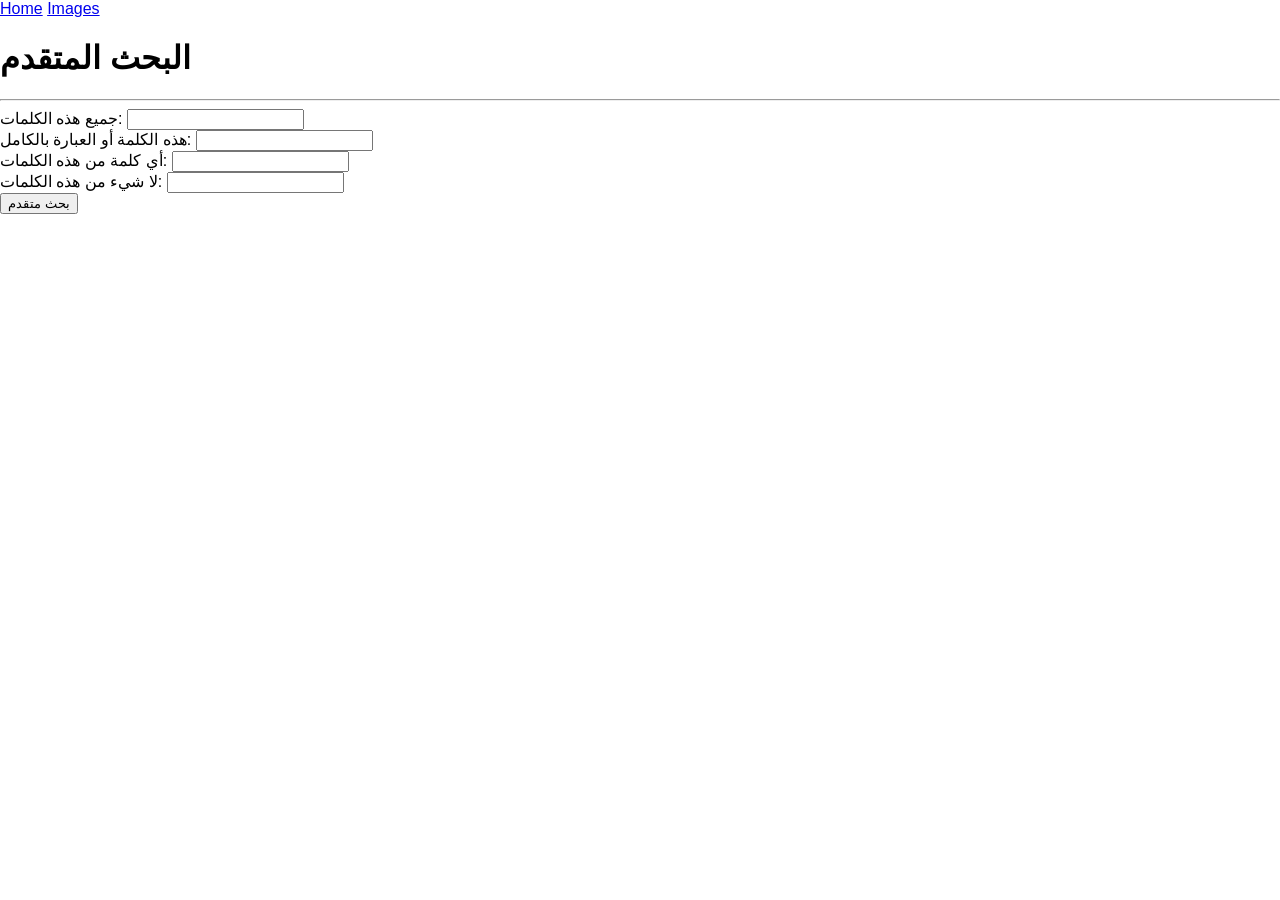
==== advanced.html @ 2f843214 "Create advanced.html <!DOCTYPE html> <html> <head>     <title>week 0 cs50w - Advanced</title>   " ====
<!DOCTYPE html>
<html>
<head>
    <title>week 0 cs50w - Advanced</title>
    <link rel="stylesheet" href="styles.css">
</head>
<body>

    <!-- القائمة العلوية للرجوع لصفحة الهوم أو الصور -->
    <div class="h">
        <a href="home.html" class="r"> Home</a>
        <a href="images.html" class="r"> Images</a>
    </div>

    <!-- عنوان الصفحة الرئيسي باللون الأحمر الخاص بجوجل المتقدم -->
    <h1 class="d">البحث المتقدم</h1>

    <hr class="l"> <!-- خط أفقي فاصل -->

    <!-- نموذج البحث المتقدم المرتبط برابط جوجل الفعلي -->
    <form action="https://google.com" method="GET" class="f">

        <!-- الخانة 1: جميع هذه الكلمات -->
        <div class="p">
            <label class="o">جميع هذه الكلمات:</label>
            <input type="text" name="as_q" class="e">
        </div>

        <!-- الخانة 2: هذه الكلمة أو العبارة بالكامل -->
        <div class="p">
            <label class="o">هذه الكلمة أو العبارة بالكامل:</label>
            <input type="text" name="as_epq" class="e">
        </div>

        <!-- الخانة 3: أي كلمة من هذه الكلمات -->
        <div class="p">
            <label class="o">أي كلمة من هذه الكلمات:</label>
            <input type="text" name="as_oq" class="e">
        </div>

        <!-- الخانة 4: لا شيء من هذه الكلمات -->
        <div class="p">
            <label class="o">لا شيء من هذه الكلمات:</label>
            <input type="text" name="as_eq" class="e">
        </div>

        <!-- حاوية زر البحث المتقدم -->
        <div class="v">
            <input type="submit" value="بحث متقدم" class="j">
        </div>

    </form>

</body>
</html>
---- styles.css ----
/* التنسيقات العامة وروابط التنقل */
.nav-container {
    text-align: right;
    padding: 20px 30px;
    font-family: Arial, sans-serif;
}

.nav-link {
    color: #000;
    text-decoration: none;
    font-size: 13px;
}

.nav-link:first-child {
    margin-left: 20px;
}

.nav-link:hover {
    text-decoration: underline;
}

/* شعار جوجل */
.logo {
    text-align: center;
    margin-top: 70px;
    font-family: Arial, sans-serif;
    font-size: 60px;
}

.g1 { color: #4285F4; }
.o1 { color: #EA4335; }
.o2 { color: #FBBC05; }
.g2 { color: #4285F4; }
.l  { color: #34A853; }
.e  { color: #EA4335; }

/* صندوق البحث */
.search-box {
    text-align: center;
    margin-top: 30px;
    display: flex;
    align-items: center;
    width: 580px;
    margin-left: auto;
    margin-right: auto;
    border: 1px solid #dfe1e5;
    border-radius: 24px;
    padding: 0 15px;
    height: 44px;
    box-shadow: 0 1px 3px rgba(0,0,0,0.05);
    direction: ltr;
}

.search-icon {
    color: #9aa0a6;
    font-size: 24px;
    margin-right: 15px;
    cursor: pointer;
    font-weight: bold;
    line-height: 1;
}

.search-input {
    width: 100%;
    border: none;
    outline: none;
    font-size: 16px;
    padding: 5px;
    background: transparent;
}

/* الأزرار */
.buttons-container {
    text-align: center;
    margin-top: 20px;
    font-family: Arial, sans-serif;
}

.btn {
    background-color: #f8f9fa;
    border: 1px solid #f8f9fa;
    color: #3c4043;
    padding: 10px 16px;
    font-size: 14px;
    margin: 5px;
    border-radius: 4px;
    cursor: pointer;
    transition: background-color 0.1s, border-color 0.1s;
}

.btn:hover {
    border: 1px solid #dadce0;
    color: #202124;
    background-color: #f8f9fa;
}
/* 1. إعدادات الصفحة العامة */
body {
    font-family: Arial, sans-serif;
    margin: 0;
    padding: 0;
}

/* 2. القائمة العلوية والروابط */
.n {
    text-align: right;
    padding: 20px;
}

.k {
    margin-left: 20px;
    text-decoration: none;
    color: #1a0dab;
    font-size: 14px;
}

/* 3. شعار جوجل وكلمة الصور */
.g {
    text-align: center;
    font-size: 55px;
    margin-top: 60px;
    margin-bottom: 0px;
}

.x { color: #4285f4; } 
.y { color: #ea4335; } 
.z { color: #fbbc05; } 
.w { color: #4285f4; } 
.v { color: #34a853; } 
.u { color: #ea4335; } 

.i {
    text-align: center;
    color: #4285f4;
    font-size: 16px;
    font-weight: bold;
    margin-top: 5px;
}

/* 4. صندوق وشريط البحث */
.b {
    display: flex;
    align-items: center;
    border: 1px solid #dfe1e5;
    border-radius: 24px;
    width: 500px;
    margin: 30px auto;
    padding: 10px 15px;
}

.s {
    color: #9aa0a6;
    margin-right: 10px;
    font-size: 20px;
}

.m {
    border: none;
    outline: none;
    width: 100%;
    font-size: 16px;
}

/* 5. حاوية الزر والزر نفسه */
.c {
    text-align: center;
}

.t {
    background-color: #f8f9fa;
    border: 1px solid #f8f9fa;
    color: #3c4043;
    padding: 10px 20px;
    font-size: 14px;
    border-radius: 4px;
    cursor: pointer;
}
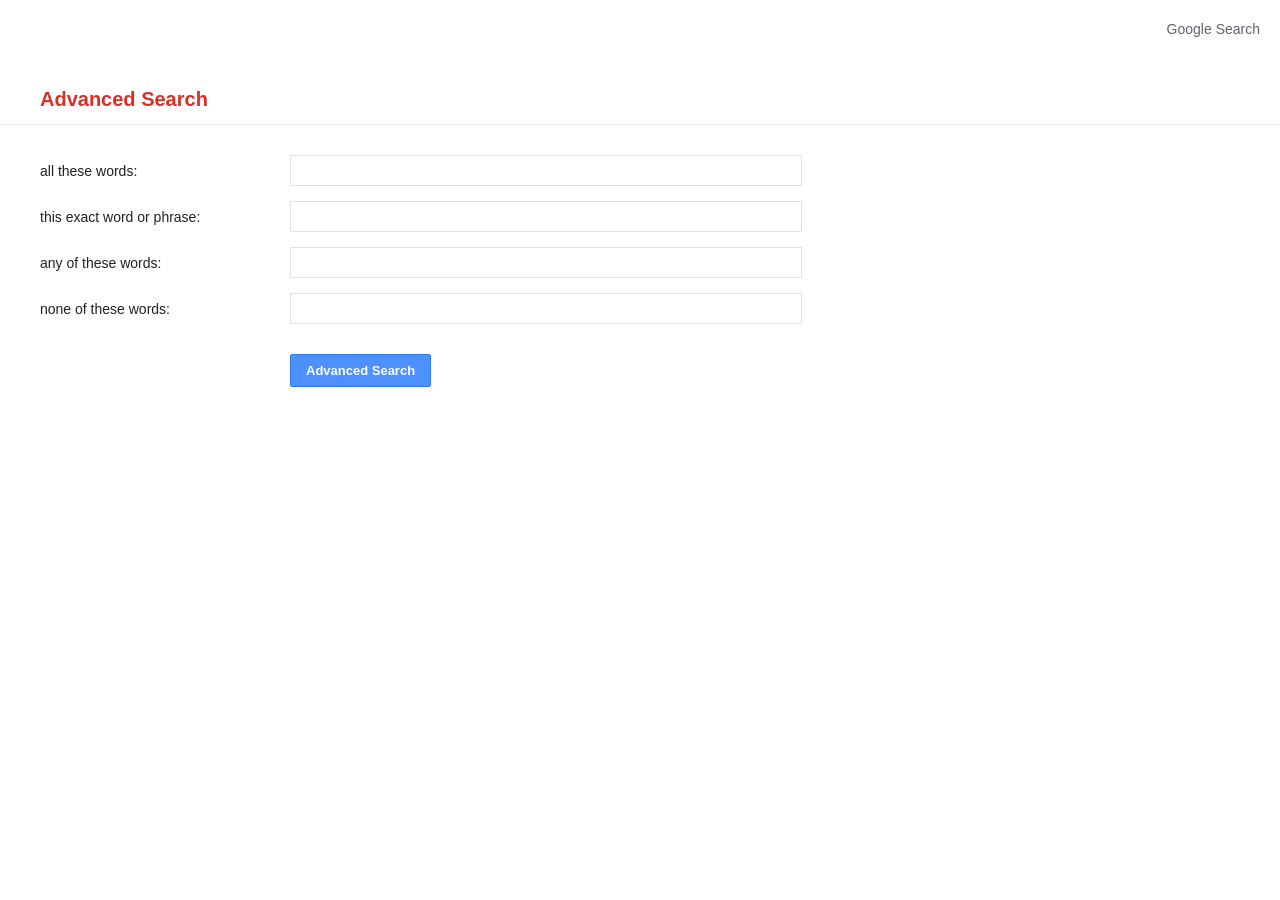
==== commit 465569ce: "Update advanced.html <!DOCTYPE html> <html> <head>     <title>CS50w - Advanced Search</title>   " ====
--- a/advanced.html
+++ b/advanced.html
@@ -1,57 +1,54 @@
 <!DOCTYPE html>
 <html>
 <head>
-    <title>week 0 cs50w - Advanced</title>
+    <title>CS50w - Advanced Search</title>
     <link rel="stylesheet" href="styles.css">
 </head>
 <body>
 
-    <!-- القائمة العلوية للرجوع لصفحة الهوم أو الصور -->
+    <!-- رابط للرجوع للصفحة الرئيسية -->
     <div class="h">
-        <a href="home.html" class="r"> Home</a>
-        <a href="images.html" class="r"> Images</a>
+        <a href="index.html" class="r">Google Search</a>
     </div>
 
-    <!-- عنوان الصفحة الرئيسي باللون الأحمر الخاص بجوجل المتقدم -->
-    <h1 class="d">البحث المتقدم</h1>
+    <!-- عنوان الصفحة الرئيسي -->
+    <h1 class="d">Advanced Search</h1>
 
-    <hr class="l"> <!-- خط أفقي فاصل -->
+    <hr class="l">
 
-    <!-- نموذج البحث المتقدم المرتبط برابط جوجل الفعلي -->
+    <!-- نموذج البحث المتقدم المرتبط بجوجل -->
     <form action="https://google.com" method="GET" class="f">
 
-        <!-- الخانة 1: جميع هذه الكلمات -->
+        <!-- الخانة 1 -->
         <div class="p">
-            <label class="o">جميع هذه الكلمات:</label>
+            <label class="o">all these words:</label>
             <input type="text" name="as_q" class="e">
         </div>
 
-        <!-- الخانة 2: هذه الكلمة أو العبارة بالكامل -->
+        <!-- الخانة 2 -->
         <div class="p">
-            <label class="o">هذه الكلمة أو العبارة بالكامل:</label>
+            <label class="o">this exact word or phrase:</label>
             <input type="text" name="as_epq" class="e">
         </div>
 
-        <!-- الخانة 3: أي كلمة من هذه الكلمات -->
+        <!-- الخانة 3 -->
         <div class="p">
-            <label class="o">أي كلمة من هذه الكلمات:</label>
+            <label class="o">any of these words:</label>
             <input type="text" name="as_oq" class="e">
         </div>
 
-        <!-- الخانة 4: لا شيء من هذه الكلمات -->
+        <!-- الخانة 4 -->
         <div class="p">
-            <label class="o">لا شيء من هذه الكلمات:</label>
+            <label class="o">none of these words:</label>
             <input type="text" name="as_eq" class="e">
         </div>
 
-        <!-- حاوية زر البحث المتقدم -->
+        <!-- زر الإرسال -->
         <div class="v">
-            <input type="submit" value="بحث متقدم" class="j">
+            <input type="submit" value="Advanced Search" class="j">
         </div>
 
     </form>
 
 </body>
 </html>
-
-  
--- a/styles.css
+++ b/styles.css
@@ -1,17 +1,22 @@
-/* التنسيقات العامة وروابط التنقل */
+/* ==========================================================================
+   1. التنسيقات العامة والصفحة الرئيسية (Google Search)
+   ========================================================================== */
+body {
+    font-family: Arial, sans-serif;
+    margin: 0;
+    padding: 0;
+    direction: ltr; /* لضمان توجيه العناصر من اليسار لليمين */
+}
+
 .nav-container {
     text-align: right;
     padding: 20px 30px;
-    font-family: Arial, sans-serif;
 }
 
 .nav-link {
     color: #000;
     text-decoration: none;
     font-size: 13px;
-}
-
-.nav-link:first-child {
     margin-left: 20px;
 }
 
@@ -19,11 +24,10 @@
     text-decoration: underline;
 }
 
-/* شعار جوجل */
+/* شعار جوجل الملون */
 .logo {
     text-align: center;
     margin-top: 70px;
-    font-family: Arial, sans-serif;
     font-size: 60px;
 }
 
@@ -34,7 +38,7 @@
 .l  { color: #34A853; }
 .e  { color: #EA4335; }
 
-/* صندوق البحث */
+/* صندوق شريط البحث */
 .search-box {
     text-align: center;
     margin-top: 30px;
@@ -48,7 +52,6 @@
     padding: 0 15px;
     height: 44px;
     box-shadow: 0 1px 3px rgba(0,0,0,0.05);
-    direction: ltr;
 }
 
 .search-icon {
@@ -69,11 +72,10 @@
     background: transparent;
 }
 
-/* الأزرار */
+/* الأزرار تحت شريط البحث */
 .buttons-container {
     text-align: center;
     margin-top: 20px;
-    font-family: Arial, sans-serif;
 }
 
 .btn {
@@ -93,14 +95,10 @@
     color: #202124;
     background-color: #f8f9fa;
 }
-/* 1. إعدادات الصفحة العامة */
-body {
-    font-family: Arial, sans-serif;
-    margin: 0;
-    padding: 0;
-}
-
-/* 2. القائمة العلوية والروابط */
+
+/* ==========================================================================
+   2. تنسيقات صفحة بحث الصور (Google Images)
+   ========================================================================== */
 .n {
     text-align: right;
     padding: 20px;
@@ -109,11 +107,14 @@
 .k {
     margin-left: 20px;
     text-decoration: none;
-    color: #1a0dab;
-    font-size: 14px;
-}
-
-/* 3. شعار جوجل وكلمة الصور */
+    color: #5f6368;
+    font-size: 14px;
+}
+
+.k:hover {
+    text-decoration: underline;
+}
+
 .g {
     text-align: center;
     font-size: 55px;
@@ -136,7 +137,6 @@
     margin-top: 5px;
 }
 
-/* 4. صندوق وشريط البحث */
 .b {
     display: flex;
     align-items: center;
@@ -160,17 +160,102 @@
     font-size: 16px;
 }
 
-/* 5. حاوية الزر والزر نفسه */
 .c {
     text-align: center;
 }
 
 .t {
-    background-color: #f8f9fa;
-    border: 1px solid #f8f9fa;
-    color: #3c4043;
+    background-color: #4285f4;
+    border: 1px solid #4285f4;
+    color: white;
     padding: 10px 20px;
     font-size: 14px;
     border-radius: 4px;
     cursor: pointer;
-}
+    font-weight: bold;
+}
+
+.t:hover {
+    background-color: #357ae8;
+}
+
+/* ==========================================================================
+   3. تنسيقات صفحة البحث المتقدم (Advanced Search)
+   ========================================================================== */
+.h {
+    text-align: right; /* زر العودة على اليمين */
+    padding: 20px;
+}
+
+.r {
+    text-decoration: none;
+    color: #5f6368;
+    font-size: 14px;
+}
+
+.r:hover {
+    text-decoration: underline;
+}
+
+.d {
+    color: #d93025; /* اللون الأحمر للعنوان */
+    font-size: 20px;
+    margin-left: 40px; 
+    margin-top: 30px;
+}
+
+.l {
+    border: 0;
+    border-top: 1px solid #ebebeb; 
+    margin-bottom: 30px;
+}
+
+/* التفاف الأسطر محاذاة لليسار */
+.p {
+    display: flex;
+    margin-bottom: 15px; 
+    align-items: center;
+    padding-left: 40px; 
+}
+
+/* الكلمات التوضيحية */
+.o {
+    width: 250px; 
+    font-size: 14px;
+    color: #202124;
+    text-align: left; 
+}
+
+/* حقول الإدخال */
+.e {
+    width: 500px; 
+    height: 25px; 
+    border: 1px solid #dfe1e5; 
+    padding: 2px 5px;
+    outline: none;
+}
+
+.e:focus {
+    border: 1px solid #4d90fe; 
+}
+
+/* حاوية وزر البحث المتقدم */
+.v {
+    margin-top: 30px;
+    padding-left: 290px; 
+}
+
+.j {
+    background-color: #4d90fe; 
+    color: white; 
+    border: 1px solid #3079ed;
+    padding: 8px 15px;
+    font-size: 13px;
+    font-weight: bold;
+    border-radius: 2px;
+    cursor: pointer;
+}
+
+.j:hover {
+    background-color: #357ae8;
+}
